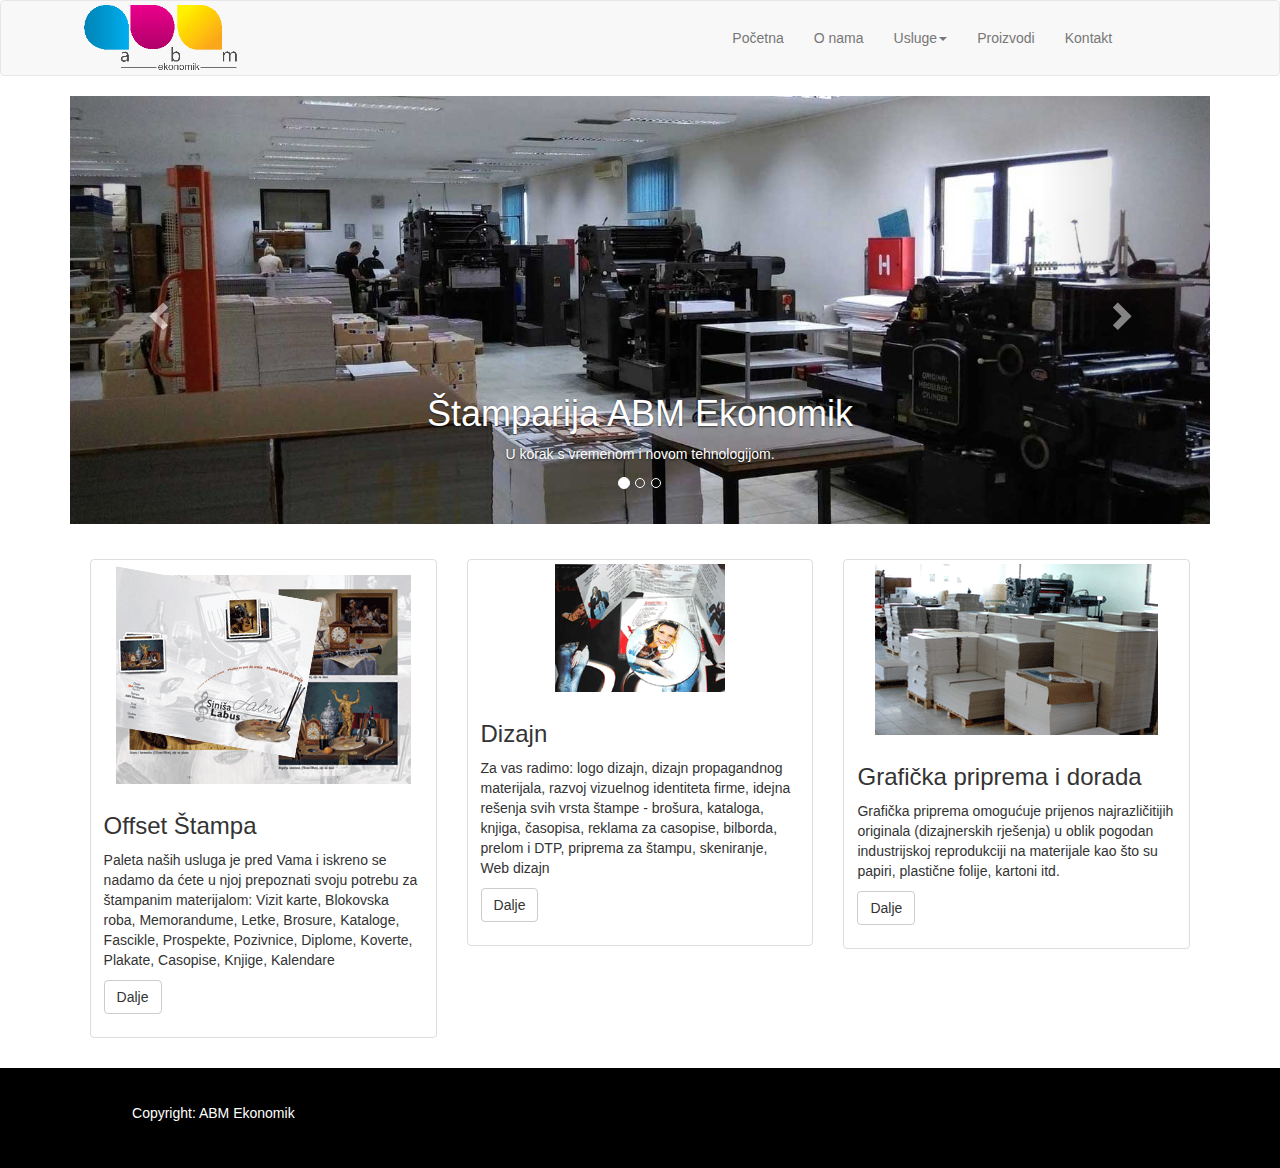
==== index.html @ c714a239 "sredjivanje linkova stranica" ====
<!DOCTYPE html>
<html>
    
<head>
    <meta charset="UTF-8">
    <title>ABM EKONOMIK štamparija</title>

<meta name="description" content="Grafička produkcija od dizajna, preko štampe do gotovog proizvoda, sve na jednom mestu. " />
<meta name="keywords" content="Ofset štampa, digitalna štampa, grafički dizajn, štampa knjiga, katalog, poster, liflet, flajer, vizit karte, fascikle, ambalaža, kese, kalendari" />
<meta name="author" content="Milan Velickovic, Novi Sad, 0628407206">   
<meta name="viewport" content="width=device-width, initial-scale=1, maximum-scale=1, user-scalable=no">
<link rel="stylesheet" href="css/abmstyle.css"/>
<link rel="stylesheet" href="bootstrap-3.3.7-dist/css/bootstrap.min.css"/>    

    

    
</head>
<body>
    
<!-- NAVIGACIJA -->    
    
    <nav class="navbar navbar-default">
  <div class="container-fluid">
    <!-- Brand and toggle get grouped for better mobile display -->
    
    <div class="navbar-header">
      <button type="button" class="navbar-toggle collapsed" data-toggle="collapse" data-target="#bs-example-navbar-collapse-1" aria-expanded="false">
        <span class="sr-only">Toggle navigation</span>
        <span class="icon-bar"></span>
        <span class="icon-bar"></span>
        <span class="icon-bar"></span>
      </button>
 
      <a class="navbar-brand" href="http://127.0.0.1:50858/usluge/index.html"></a>
      <img id="logo"  src="images/ABM_logo.gif" alt="ABM Ekonomiks štamparija">
    </div>


    <!-- Collect the nav links, forms, and other content for toggling -->    
    <div class="collapse navbar-collapse" id="bs-example-navbar-collapse-1">
     
      <ul id="nav-pozicija"  class="nav navbar-nav navbar-right">
        <li><a href="index.html">Početna</a></li>
        <li><a href="onama/index.html">O nama</a></li>
        <li class="dropdown">
          <a href="#" class="dropdown-toggle" data-toggle="dropdown" role="button" aria-haspopup="true" aria-expanded="false">Usluge<span class="caret"></span></a>
          <ul class="dropdown-menu">
            <li><a href="offset/index.html">Offset štampa</a></li>
            <li><a href="dizajn/index.html">Dizajn</a></li>
            <li><a href="grafika/index.html">Grafička priprema i dorada</a></li>
          </ul>
        </li>
        <li><a href="proizvodi/index.html">Proizvodi</a></li>
        <li><a href="kontakt/index.html">Kontakt</a></li>
      </ul>
    </div><!-- /.navbar-collapse -->
  <!-- /.container-fluid -->
        </div>
</nav>
    
<!-- CAROUSEL --> 
    <div class="container">
            <div class="row">
                <div class="col-md-12">
                    <div id="carousel-example-generic" class="carousel slide" data-ride="carousel">
                        <!-- Indicators -->
                        <ol class="carousel-indicators">
                            <li data-target="#carousel-example-generic" data-slide-to="0" class="active"></li>
                            <li data-target="#carousel-example-generic" data-slide-to="1"></li>
                            <li data-target="#carousel-example-generic" data-slide-to="2"></li>
                        </ol>

                        <!-- Wrapper for slides -->
                        <div class="carousel-inner" role="listbox">
                            <div class="item active">
                                <img src="images/images_11.jpg" alt="">
                                <div class="carousel-caption">
                                    <h1>Štamparija ABM Ekonomik</h1>
                                    <p>U korak s vremenom i novom tehnologijom.</p>
                                </div>
                            </div>
                            <div class="item">
                                <img src="images/images_10.jpg" alt="">
                            </div>
                            <div class="item">
                                <img src="images/images_9.jpg" alt="">
                            </div>
                        </div>

                        <!-- Controls -->
                        <a class="left carousel-control" href="#carousel-example-generic" role="button" data-slide="prev">
                            <span class="glyphicon glyphicon-chevron-left" aria-hidden="true"></span>
                            <span class="sr-only">Previous</span>
                        </a>
                        <a class="right carousel-control" href="#carousel-example-generic" role="button" data-slide="next">
                            <span class="glyphicon glyphicon-chevron-right" aria-hidden="true"></span>
                            <span class="sr-only">Next</span>
                        </a>
                    </div>
                </div>
            </div>
        </div>
    
    
<!-- BOKSOVI --> 
   <div class="container-fluid">
        <div class="row razmak">       
            <div class="row" id="usluge">
  <div class="col-sm-6 col-md-4">
    <div class="thumbnail">
      <img src="images/labus.png" alt="Offset štampa">
      <div class="caption">
        <h3>Offset Štampa</h3>
        <p>Paleta naših usluga je pred Vama i iskreno se nadamo da ćete u njoj prepoznati svoju potrebu za štampanim materijalom: Vizit karte, Blokovska roba, Memorandume, Letke, Brosure, Kataloge, Fascikle, Prospekte, Pozivnice, Diplome, Koverte, Plakate, Casopise, Knjige, Kalendare</p>
        <p><a href="offset/index.html" class="btn btn-default" role="button">Dalje</a></p>
      </div>
    </div>
  </div>
                <div class="col-sm-6 col-md-4">
    <div class="thumbnail">
      <img src="images/diz1.png" alt="Dizajn">
      <div class="caption">
        <h3>Dizajn</h3>
        <p>Za vas radimo: logo dizajn, dizajn propagandnog materijala, razvoj vizuelnog identiteta firme, idejna rešenja svih vrsta štampe - brošura, kataloga, knjiga, časopisa, reklama za casopise, bilborda, prelom i DTP, priprema za štampu, skeniranje, Web dizajn</p>
        <p><a href="dizajn/index.html" class="btn btn-default" role="button">Dalje</a></p>
      </div>
    </div>
  </div>
       
  
        <div class="col-sm-6 col-md-4">
    <div class="thumbnail">
      <img src="images/dorada.png" alt="Grafička priprema">
      <div class="caption">
        <h3>Grafička priprema i dorada</h3>
        <p>Grafička priprema omogućuje prijenos najrazličitijih originala (dizajnerskih rješenja) u oblik pogodan industrijskoj reprodukciji na materijale kao što su papiri, plastične folije, kartoni itd.</p>
        <p><a  href="grafika/index.html" class="btn btn-default" role="button">Dalje</a></p>
      </div>
    </div>
  </div>
</div>          
                

            
  
        
  
</div>
        
    
        
        <footer class="row footer" id="footer">
            <div class="col-sm-4"><p>Copyright: ABM Ekonomik</p></div>
            <div class="col-sm-4"></div>
            <div class="col-sm-4"></div>
        </footer>
    
    </div>
    
        

        
        
    
 
    
<script type="text/javascript" src="js/jquery.js"></script>
<script type="text/javascript" src="bootstrap-3.3.7-dist/js/bootstrap.js"></script>    
<script type="text/javascript" src="js/abmjs.js"></script>
    
</body>


    
</html>
---- css/abmstyle.css ----
#logo{
    display: block;
    width: 54%;
    margin-left: 20%;
}
.box-one{
    text-align: center;
    margin-top: 20%;
}
.box-two{
    text-align: center;
    margin-top: 10%;
}
#footer{
    margin-top: 10px;
    background-color: black;
    height: 100px;
}
.razmak{
    margin-top: 10px;
}
#usluge{
      padding: 2% 7% 0px 7%;
}
#mali-logo{
    background-image: url(../images/mali_logo.gif);
    background-repeat: no-repeat;
    background-repeat: no-repeat;
    background-size: 25%;
    margin-top: 25px;
    background-position: center;
}
.footer p{
    color: white; 
    padding-top: 9%;
    text-align: center;
}
#nav-pozicija{
    margin: 1% 10% 0% 0%;
}
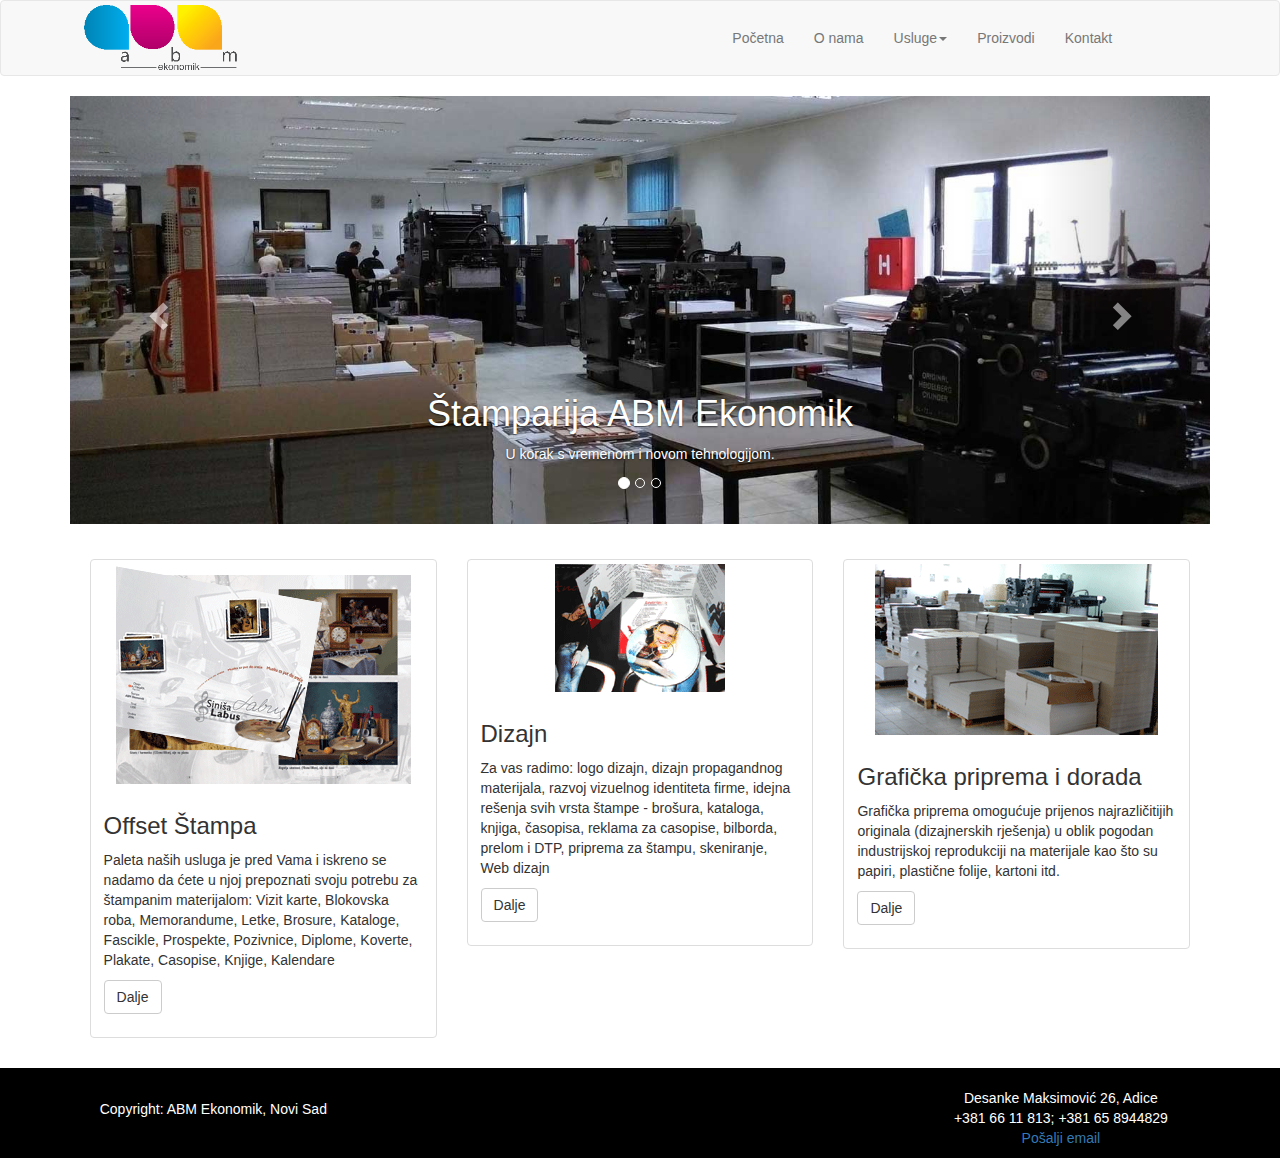
==== commit e2f0cbfa: "kontakt stranica postavljena mapa i kontakt podaci" ====
--- a/index.html
+++ b/index.html
@@ -147,16 +147,24 @@
         
   
 </div>
-        
+    </div>
     
         
+        <div class="container-fluid">
         <footer class="row footer" id="footer">
-            <div class="col-sm-4"><p>Copyright: ABM Ekonomik</p></div>
+            <div class="col-sm-4"><p>Copyright: ABM Ekonomik, Novi Sad</p></div>
             <div class="col-sm-4"></div>
-            <div class="col-sm-4"></div>
+            <div class="col-sm-4">
+                <ul>
+                    <li>Desanke Maksimović 26, Adice</li>
+                    <li>+381 66 11 813;  +381 65 8944829</li>
+                    <li><a href="mailto:abmekonomikns@gmail.com">Pošalji email</a></li>
+                </ul>
+            </div>
         </footer>
+    </div>
     
-    </div>
+    
     
         
 
--- a/css/abmstyle.css
+++ b/css/abmstyle.css
@@ -15,7 +15,7 @@
 #footer{
     margin-top: 10px;
     background-color: black;
-    height: 100px;
+    height: auto;
 }
 .razmak{
     margin-top: 10px;
@@ -33,9 +33,29 @@
 }
 .footer p{
     color: white; 
-    padding-top: 9%;
+    padding-top: 8%;
     text-align: center;
+}
+.footer ul{
+    margin-top: 5%;
+      margin-left: -13%;
+}
+.footer li{
+    list-style: none;
+    text-align: center;
+    color:white;
 }
 #nav-pozicija{
     margin: 1% 10% 0% 0%;
 }
+#row-position{
+      margin: 3% 0px 3% 0px;
+}
+#row-position ul{
+    margin-top: 10%;
+    text-decoration: none;
+    list-style: none;
+}
+#mapa{
+    width: auto;
+}
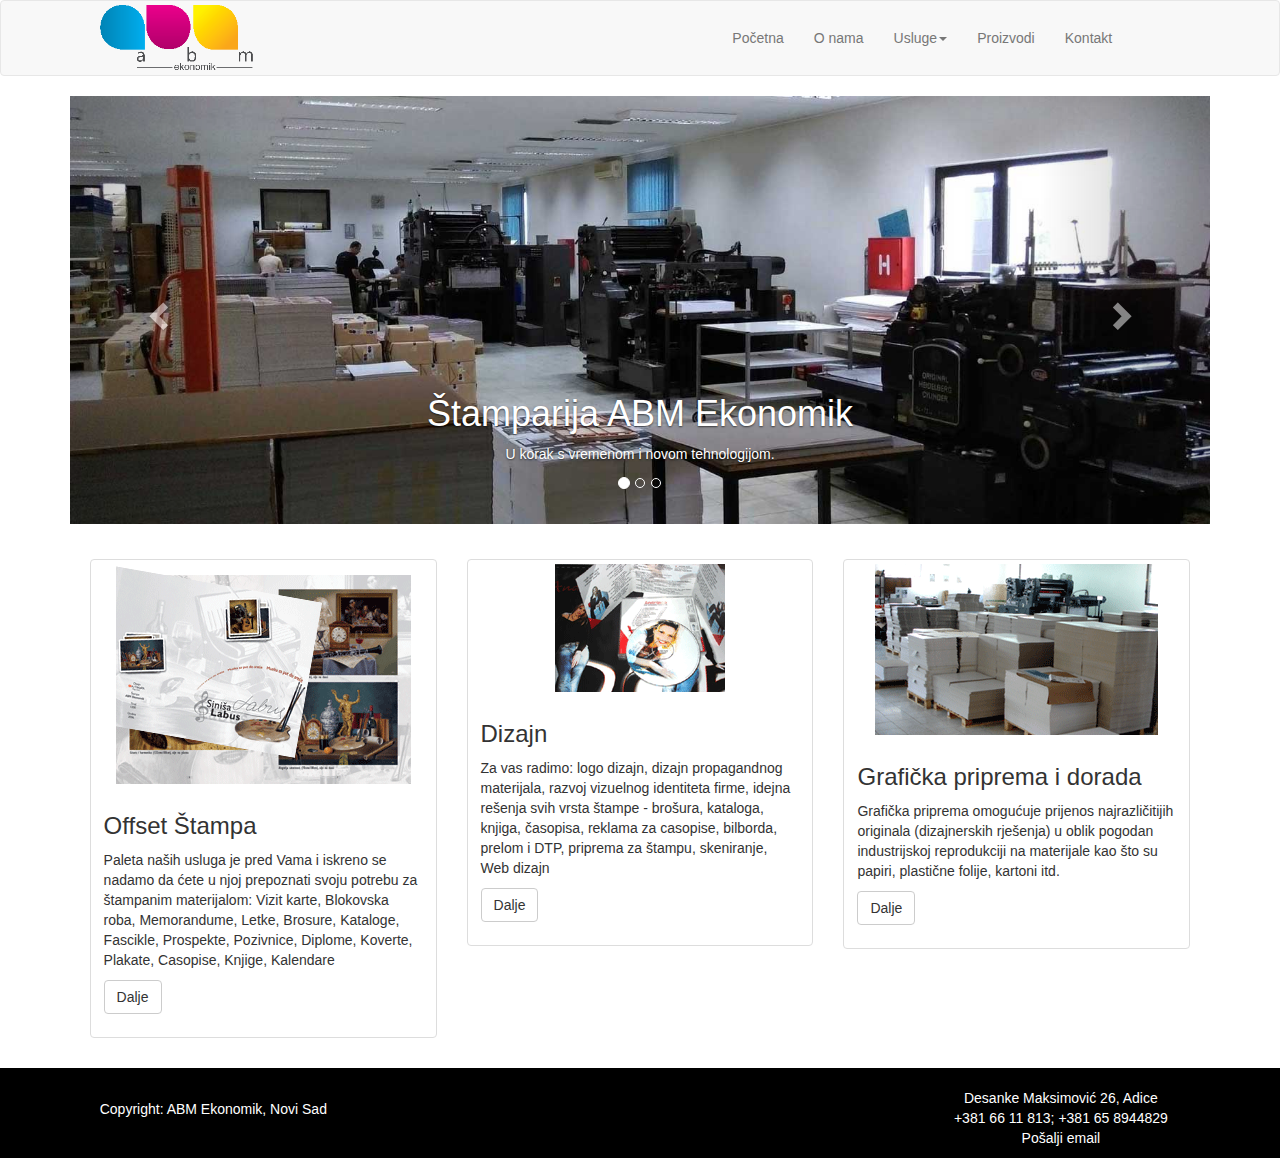
==== commit f8af416b: "no zoom" ====
--- a/index.html
+++ b/index.html
@@ -5,16 +5,12 @@
     <meta charset="UTF-8">
     <title>ABM EKONOMIK štamparija</title>
 
-<meta name="description" content="Grafička produkcija od dizajna, preko štampe do gotovog proizvoda, sve na jednom mestu. " />
-<meta name="keywords" content="Ofset štampa, digitalna štampa, grafički dizajn, štampa knjiga, katalog, poster, liflet, flajer, vizit karte, fascikle, ambalaža, kese, kalendari" />
-<meta name="author" content="Milan Velickovic, Novi Sad, 0628407206">   
-<meta name="viewport" content="width=device-width, initial-scale=1, maximum-scale=1, user-scalable=no">
-<link rel="stylesheet" href="css/abmstyle.css"/>
-<link rel="stylesheet" href="bootstrap-3.3.7-dist/css/bootstrap.min.css"/>    
-
-    
-
-    
+    <meta name="description" content="Grafička produkcija od dizajna, preko štampe do gotovog proizvoda, sve na jednom mestu. " />
+    <meta name="keywords" content="Ofset štampa, digitalna štampa, grafički dizajn, štampa knjiga, katalog, poster, liflet, flajer, vizit karte, fascikle, ambalaža, kese, kalendari" />
+    <meta name="author" content="Milan Velickovic, Novi Sad, 0628407206">   
+    <meta name="viewport" content="width=device-width, initial-scale=1, maximum-scale=1, user-scalable=no"/>
+    <link rel="stylesheet" href="css/abmstyle.css"/>
+    <link rel="stylesheet" href="bootstrap-3.3.7-dist/css/bootstrap.min.css"/>     
 </head>
 <body>
     
--- a/css/abmstyle.css
+++ b/css/abmstyle.css
@@ -1,8 +1,11 @@
+p{
+    font-family:sans-serif;
+}
 
 #logo{
     display: block;
     width: 54%;
-    margin-left: 20%;
+    margin-left: 25%;
 }
 .box-one{
     text-align: center;
@@ -59,3 +62,13 @@
 #mapa{
     width: auto;
 }
+.navbar-default .navbar-nav > li > a:hover {
+  color: #333;
+  border-bottom: 1px solid transparent;
+  padding: 0; /*removing spacing*/
+  margin: 14px; /*add spacing*/
+  border-bottom: 5px solid #d14545;
+}
+.footer a{
+    color: white;
+}
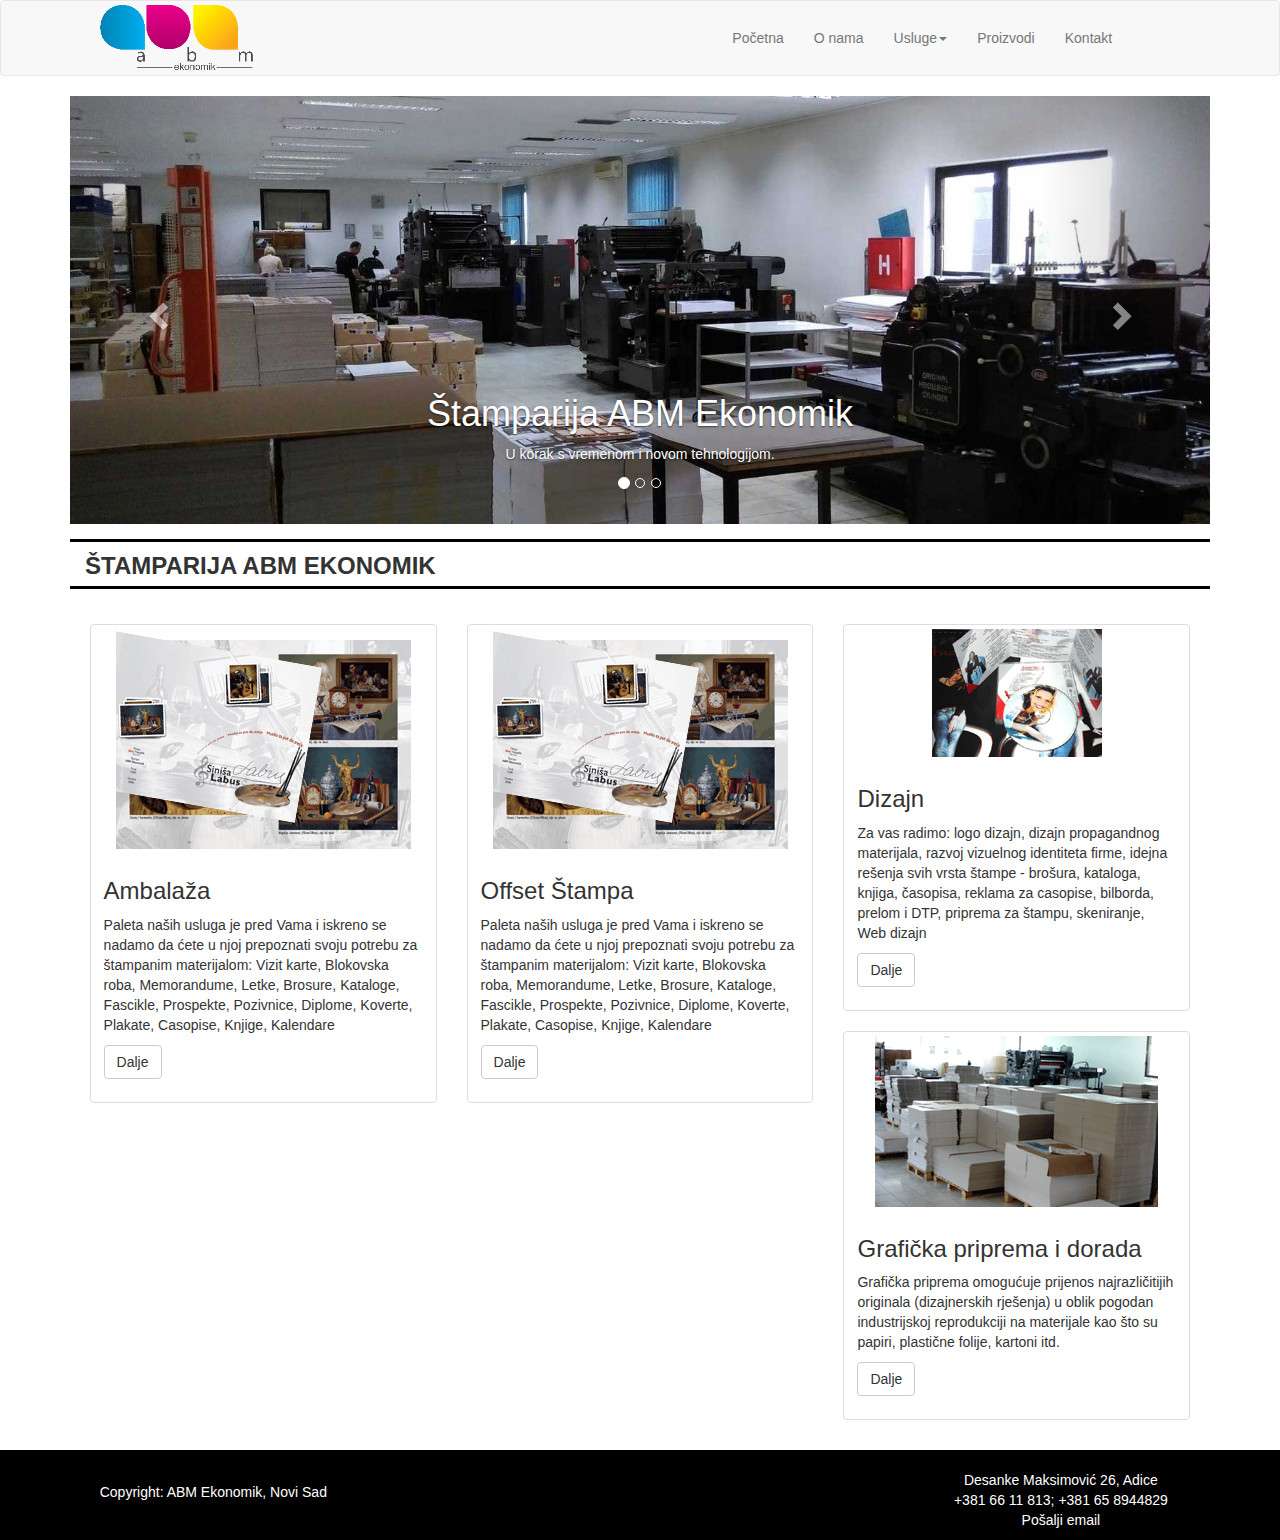
==== commit 3ad027ef: "doradjeni linkovi i naslovi" ====
--- a/index.html
+++ b/index.html
@@ -7,8 +7,8 @@
 
     <meta name="description" content="Grafička produkcija od dizajna, preko štampe do gotovog proizvoda, sve na jednom mestu. " />
     <meta name="keywords" content="Ofset štampa, digitalna štampa, grafički dizajn, štampa knjiga, katalog, poster, liflet, flajer, vizit karte, fascikle, ambalaža, kese, kalendari" />
-    <meta name="author" content="Milan Velickovic, Novi Sad, 0628407206">   
-    <meta name="viewport" content="width=device-width, initial-scale=1, maximum-scale=1, user-scalable=no"/>
+    <meta name="author" content="Milan Velickovic, Novi Sad, 0628407206"/>   
+    <meta name="viewport" content="width=device-width, user-scalable=no" />
     <link rel="stylesheet" href="css/abmstyle.css"/>
     <link rel="stylesheet" href="bootstrap-3.3.7-dist/css/bootstrap.min.css"/>     
 </head>
@@ -42,6 +42,7 @@
         <li class="dropdown">
           <a href="#" class="dropdown-toggle" data-toggle="dropdown" role="button" aria-haspopup="true" aria-expanded="false">Usluge<span class="caret"></span></a>
           <ul class="dropdown-menu">
+            <li><a href="#">Ambalaža</a></li>
             <li><a href="offset/index.html">Offset štampa</a></li>
             <li><a href="dizajn/index.html">Dizajn</a></li>
             <li><a href="grafika/index.html">Grafička priprema i dorada</a></li>
@@ -98,11 +99,30 @@
             </div>
         </div>
     
+    <!-- NASLOV --> 
+    <div class="container">
+        <div class="row" id="naslov-box">
+            <h3>ŠTAMPARIJA ABM EKONOMIK</h3>
+        </div>
+    </div>
+    
     
 <!-- BOKSOVI --> 
    <div class="container-fluid">
         <div class="row razmak">       
             <div class="row" id="usluge">
+                
+<div class="col-sm-6 col-md-4">
+    <div class="thumbnail">
+      <img src="../images/labus.png" alt="Ambalaza">
+      <div class="caption">
+        <h3>Ambalaža</h3>
+        <p>Paleta naših usluga je pred Vama i iskreno se nadamo da ćete u njoj prepoznati svoju potrebu za štampanim materijalom: Vizit karte, Blokovska roba, Memorandume, Letke, Brosure, Kataloge, Fascikle, Prospekte, Pozivnice, Diplome, Koverte, Plakate, Casopise, Knjige, Kalendare</p>
+        <p><a href="../offset/index.html" class="btn btn-default" role="button">Dalje</a></p>
+      </div>
+    </div>
+  </div>
+                
   <div class="col-sm-6 col-md-4">
     <div class="thumbnail">
       <img src="images/labus.png" alt="Offset štampa">
--- a/css/abmstyle.css
+++ b/css/abmstyle.css
@@ -72,3 +72,15 @@
 .footer a{
     color: white;
 }
+#naslov-box{
+    margin: 15px 0px 0px 0px;
+    height: 50px;
+    border-top: 3px solid black;
+    border-bottom: 3px solid black;
+}
+#naslov-box h3{
+    font-size: 24px;
+    line-height: 0.3;
+    padding-left: 15px;
+    font-weight: 600;
+}
